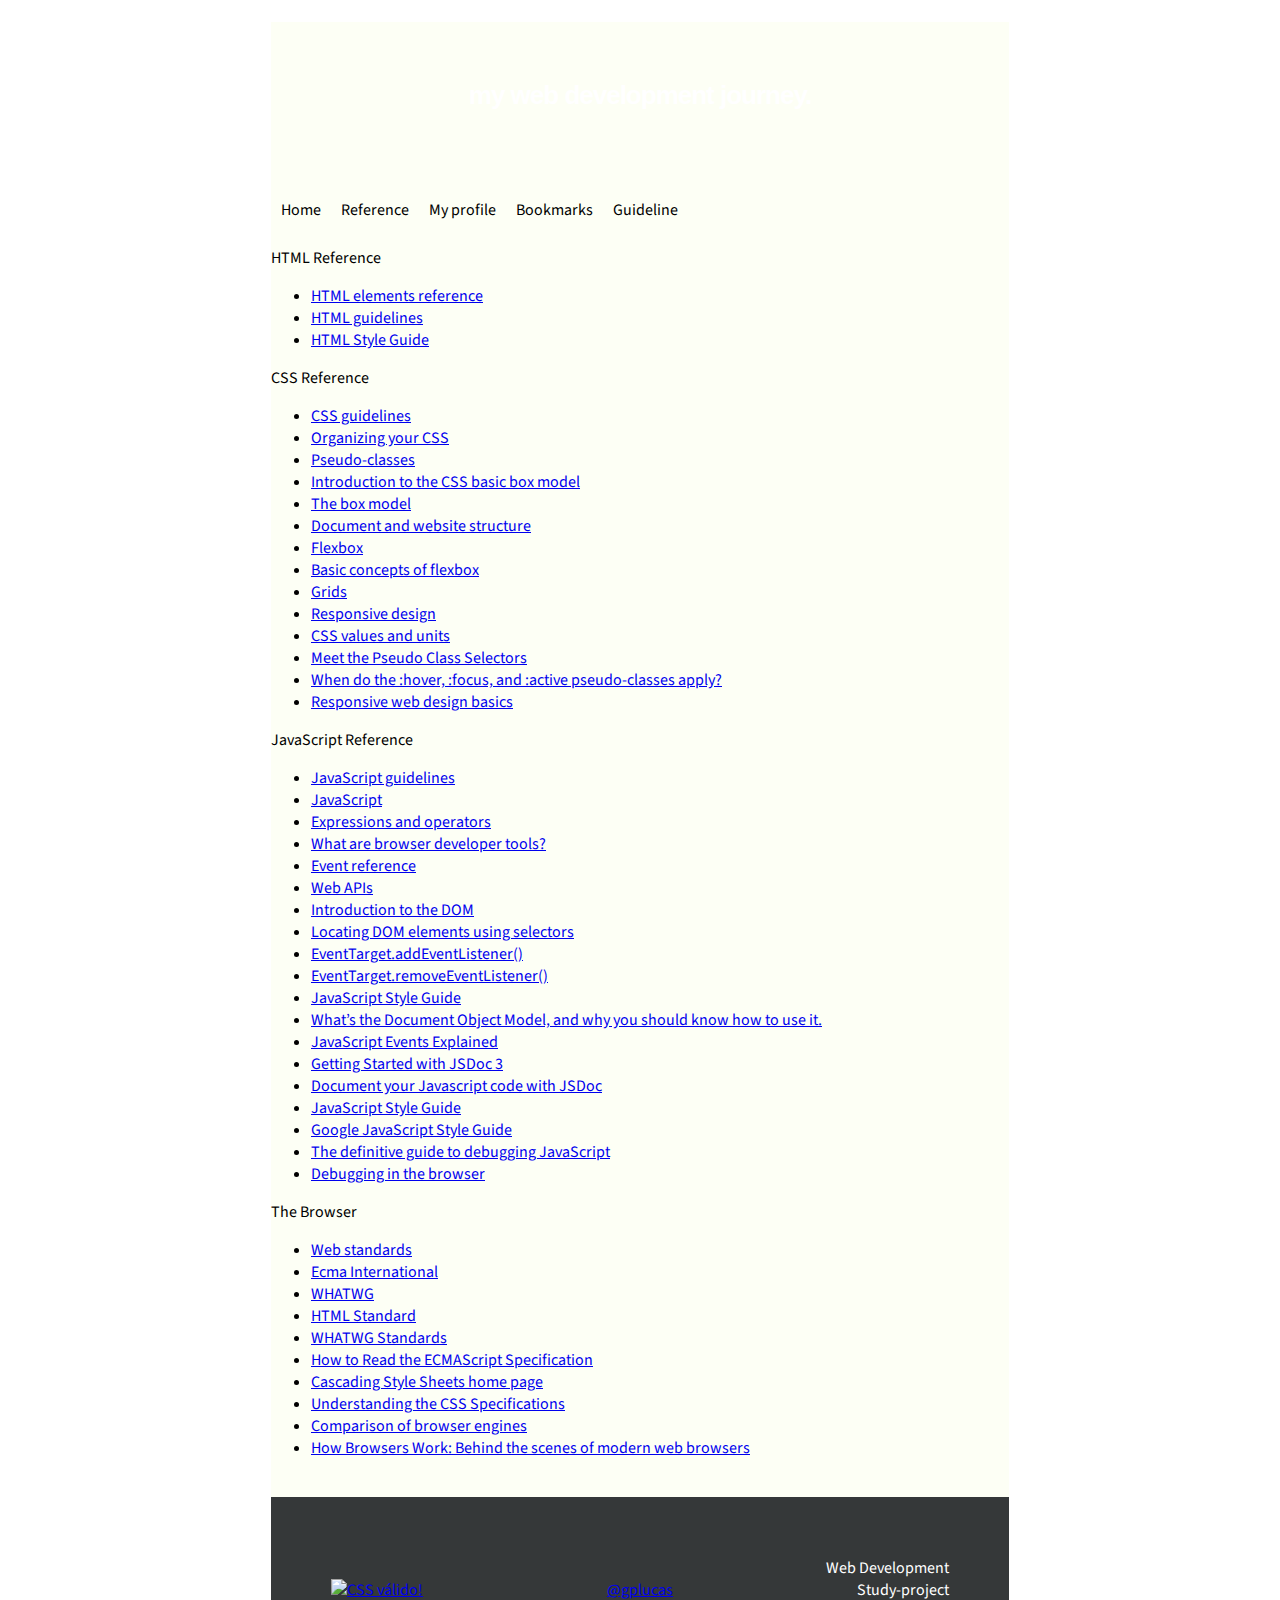
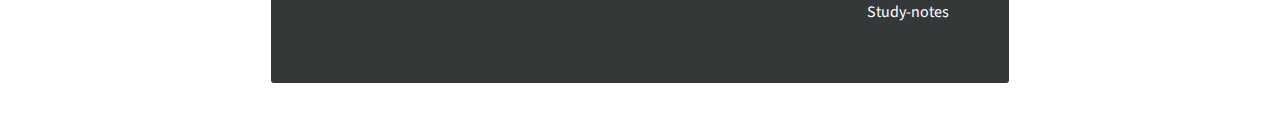
==== bookmarks.html @ b8536ac8 "index.html + bookmarks.html" ====
<!DOCTYPE html>
<html lang="en">
	<head>
		<link rel="stylesheet" type="text/css" href="styles/style.css">
<title>Web Dev Journey</title>
<meta charset="UTF-8">
<meta name="viewport" content="width=device-width, initial-scale=1">
<link rel="icon" href="https://i.imgur.com/iDl1ZQJ.png">
	</head>
		<body>
			<div class="color-change">
			<h2>my web development journey.</h2>
				<!-- Font Source Sans Pro from Google -->
				<link rel="preconnect" href="https://fonts.googleapis.com">
				<link rel="preconnect" href="https://fonts.gstatic.com" crossorigin>
				<link href="https://fonts.googleapis.com/css2?family=Source+Sans+Pro&display=swap" rel="stylesheet">
			<div class="topnav">
			<a href="https://gplucas.github.io/webdev-journey/">Home</a>
  			<a href="https://andreasbm.github.io/web-skills/" target="_blank">Reference</a>
  			<a href="https://github.com/gplucas" target="_blank">My profile</a>
  			<a href="bookmarks.html">Bookmarks</a>
				<div class="dropdown">
    			<button class="dropbtn">Guideline
      			<i class="fa fa-caret-down"></i>
    			</button>
    			<!-- Dropdown Table -->
    			<div class="dropdown-content">
      				<ul>
						<li><strong>Architecture & Paradigms</strong></li>
						<li>Team collaboration</li>
						<li>Design & UX</li>
						<li>The modern Web</li>
						<li>Algorithms & Data Structures</li>
						<li>Databases & Servers</li>
					</ul>
    			</div></div></div>
    			<!-- Main content -->
    			<p>HTML Reference</p>
    			<ul>
    				<li><a href="https://developer.mozilla.org/en-US/docs/Web/HTML/Element" target="_blank">HTML elements reference</a></li>
    				<li><a href="https://developer.mozilla.org/en-US/docs/MDN/Guidelines/Code_guidelines/HTML" target="_blank">HTML guidelines</a></li>
    				<li><a href="https://www.w3schools.com/html/html5_syntax.asp" target="_blank">HTML Style Guide</a></li>
    			</ul>
    			<p>CSS Reference</p>
    			<ul>
    				<li><a href="https://developer.mozilla.org/en-US/docs/MDN/Guidelines/Code_guidelines/CSS" target="_blank">CSS guidelines</a></li>
    				<li><a href="https://developer.mozilla.org/en-US/docs/Learn/CSS/Building_blocks/Organizing" target="_blank">Organizing your CSS</a></li>
    				<li><a href="https://developer.mozilla.org/en-US/docs/Web/CSS/Pseudo-classes" target="_blank">Pseudo-classes</a></li>
    				<li><a href="https://developer.mozilla.org/en-US/docs/Web/CSS/CSS_Box_Model/Introduction_to_the_CSS_box_model" target="_blank">Introduction to the CSS basic box model</a></li>
    				<li><a href="https://developer.mozilla.org/en-US/docs/Learn/CSS/Building_blocks/The_box_model" target="_blank">The box model</a></li>
    				<li><a href="https://developer.mozilla.org/en-US/docs/Learn/HTML/Introduction_to_HTML/Document_and_website_structure" target="_blank">Document and website structure</a></li>
    				<li><a href="https://developer.mozilla.org/en-US/docs/Learn/CSS/CSS_layout/Flexbox" target="_blank">Flexbox</a></li>
    				<li><a href="https://developer.mozilla.org/en-US/docs/Web/CSS/CSS_Flexible_Box_Layout/Basic_Concepts_of_Flexbox" target="_blank">Basic concepts of flexbox</a></li>
    				<li><a href="https://developer.mozilla.org/en-US/docs/Learn/CSS/CSS_layout/Grids" target="_blank">Grids</a></li>
    				<li><a href="https://developer.mozilla.org/en-US/docs/Learn/CSS/CSS_layout/Responsive_Design" target="_blank">Responsive design</a></li>
    				<li><a href="https://developer.mozilla.org/en-US/docs/Learn/CSS/Building_blocks/Values_and_units" target="_blank">CSS values and units</a></li>
    				<li><a href="https://css-tricks.com/pseudo-class-selectors/" target="_blank">Meet the Pseudo Class Selectors</a></li>
    				<li><a href="https://bitsofco.de/when-do-the-hover-focus-and-active-pseudo-classes-apply/" target="_blank">When do the :hover, :focus, and :active pseudo-classes apply?</a></li>
    				<li><a href="https://web.dev/responsive-web-design-basics/" target="_blank">Responsive web design basics</a></li>
    			</ul>
    			<p>JavaScript Reference</p>
    			<ul>
    				<li><a href="https://developer.mozilla.org/en-US/docs/MDN/Guidelines/Code_guidelines/JavaScript" target="_blank">JavaScript guidelines</a></li>
    				<li><a href="https://developer.mozilla.org/en-US/docs/Web/JavaScript" target="_blank">JavaScript</a></li>
    				<li><a href="https://developer.mozilla.org/en-US/docs/Web/JavaScript/Reference/Operators" target="_blank">Expressions and operators</a></li>
    				<li><a href="https://developer.mozilla.org/en-US/docs/Learn/Common_questions/What_are_browser_developer_tools" target="_blank">What are browser developer tools?</a></li>
    				<li><a href="https://developer.mozilla.org/en-US/docs/Web/Events" target="_blank">Event reference</a></li>
    				<li><a href="https://developer.mozilla.org/en-US/docs/Web/API" target="_blank">Web APIs</a></li>
    				<li><a href="https://developer.mozilla.org/en-US/docs/Web/API/Document_Object_Model/Introduction" target="_blank">Introduction to the DOM</a></li>
    				<li><a href="https://developer.mozilla.org/en-US/docs/Web/API/Document_object_model/Locating_DOM_elements_using_selectors" target="_blank">Locating DOM elements using selectors</a></li>
    				<li><a href="https://developer.mozilla.org/en-US/docs/Web/API/EventTarget/addEventListener" target="_blank">EventTarget.addEventListener()</a></li>
    				<li><a href="https://developer.mozilla.org/en-US/docs/Web/API/EventTarget/removeEventListener" target="_blank">EventTarget.removeEventListener()</a></li>
    				<li><a href="https://www.w3schools.com/js/js_conventions.asp" target="_blank">JavaScript Style Guide</a></li>
    				<li><a href="https://www.freecodecamp.org/news/whats-the-document-object-model-and-why-you-should-know-how-to-use-it-1a2d0bc5429d/" target="_blank">What’s the Document Object Model, and why you should know how to use it.</a></li>
    				<li><a href="https://flaviocopes.com/javascript-events/" target="_blank">JavaScript Events Explained</a></li>
    				<li><a href="https://jsdoc.app/about-getting-started.html" target="_blank">Getting Started with JSDoc 3</a></li>
    				<li><a href="https://dev.to/paulasantamaria/document-your-javascript-code-with-jsdoc-2fbf" target="_blank">Document your Javascript code with JSDoc</a></li>
    				<li><a href="https://contribute.jquery.org/style-guide/js/" target="_blank">JavaScript Style Guide</a></li>
    				<li><a href="https://google.github.io/styleguide/jsguide.html" target="_blank">Google JavaScript Style Guide</a></li>
    				<li><a href="https://flaviocopes.com/javascript-debugging/" target="_blank">The definitive guide to debugging JavaScript</a></li>
    				<li><a href="https://javascript.info/debugging-chrome" target="_blank">Debugging in the browser</a></li>
    			</ul>
    			<p>The Browser</p>
    			<ul>
    				<li><a href="https://en.wikipedia.org/wiki/Web_standards" target="_blank">Web standards</a></li>
    				<li><a href="https://en.wikipedia.org/wiki/Ecma_International" target="_blank">Ecma International</a></li>
    				<li><a href="https://en.wikipedia.org/wiki/WHATWG" target="_blank">WHATWG</a></li>
    				<li><a href="https://html.spec.whatwg.org/" target="_blank">HTML Standard</a></li>
    				<li><a href="https://spec.whatwg.org/" target="_blank">WHATWG Standards</a></li>
    				<li><a href="https://timothygu.me/es-howto/" target="_blank">How to Read the ECMAScript Specification</a></li>
    				<li><a href="https://www.w3.org/Style/CSS/" target="_blank">Cascading Style Sheets home page</a></li>
    				<li><a href="https://www.w3.org/Style/CSS/read.en.html" target="_blank">Understanding the CSS Specifications</a></li>
    				<li><a href="https://en.wikipedia.org/wiki/Comparison_of_browser_engines" target="_blank">Comparison of browser engines</a></li>
    				<li><a href="https://www.html5rocks.com/en/tutorials/internals/howbrowserswork/" target="_blank">How Browsers Work: Behind the scenes of modern web browsers</a></li>
    			</ul><br>
			<!-- Footer -->
			<!-- CSS Validator badge -->
			<footer>
			<div class="footer">
				<p class="footer-left">
    				<a href="http://jigsaw.w3.org/css-validator/check/referer">
        			<img style="border:0;width:88px;height:31px" src="http://jigsaw.w3.org/css-validator/images/vcss" alt="CSS válido!" /></a>
					<p class="paragraph-footer-left"><a href="https://github.com/gplucas">@gplucas</a></p>
					<p class="footer-right">Web Development<br>Study-project<br>Study-notes</p>
			</div>
			</footer>
			</div>
			</body>
</html>
---- styles/style.css ----
/* CSS Stylesheet */

/* Body design */
body {
	margin-right: 20%;
	margin-left: 20%;
	margin-bottom: 2%;
	padding: 0 15px 15px 15px;
	background-image: url("https://i.imgur.com/BUgyPi5.png");
	font-family: 'Source Sans Pro', sans-serif;
}

/* DIVs body and footer background color */
.color-change {
	background-color: #fdfff5;
}

.footer {
	background-color: #353839;
  padding: 60px;
	display: flex;
	justify-content: center;
	align-items: center;
	background-image: url(https://cdn.pixabay.com/photo/2016/07/19/04/40/moon-1527501_960_720.jpg);
	background-position: center;
	background-size: cover;
	border-radius: 0px 0px 3px 3px;
}

/* Footer columns */
.footer-left {
	text-align: left;
	float: left;
	color: white;
	width: 50%;
	margin: auto;
}

.footer-right {
	text-align: right;
	float: right;
	color: white;
	width: 50%;
	margin: auto;
}

/* Signature */
.paragraph-footer-left {
	text-align: center;
	float: left;
	color: white;
	margin: auto;
}

/* Table design */
td {
	text-align: center;
	width: 33%;
	background-color: white;
	padding: 10px;
}

table {
	border: 1px solid black;
	border-left: 4px solid #000;
	border-radius: 3px;
	width: 100%;
	background-color: white;
}

/* Table The Road */
table.table-the-road {
	border: none;
	background-color: #d3d3d3;
}

/* Completed green word */
.completed {
	background-color: green;
	color: white;
	font-size: 12px;
}

/* Icons design */
.center {
	display: block;
  margin-left: auto;
  margin-right: auto;
}

/* The title */
h1, h2 {
	font-family: 'Helvetica Neue', sans-serif; 
	font-size: 26px; 
	font-weight: bold; 
	letter-spacing: -1px; 
	line-height: 1; 
	text-align: center;
}

h3 {
	font-family: 'Helvetica Neue', sans-serif; 
	font-weight: bold; 
	letter-spacing: -1px; 
	line-height: 1; 
	text-align: center;
}

/* H2 with background picture */
h2 {
	background-image: url("https://i.imgur.com/xJFPxCC.jpg");
	background-size: cover;
	padding: 60px;
	border-radius: 3px 3px 0px 0px;
	color: white;
}

h1 {
	color: white;
	background-color: #353839;
}

/* New topnav menu */
.topnav {
  overflow: hidden;
}

.topnav a {
  float: left;
  color: black;
  text-align: center;
  padding: 10px 10px;
  text-decoration: none;
  font-size: 16px;
  border-radius: 3px;
}

.topnav a:hover {
  background-color: red;
  color: white;
  border-radius: 3px;
}

/* New dropdown menu */
.navbar {
  overflow: hidden;
  background-color: #333;
}

.navbar a {
  float: left;
  font-size: 16px;
  color: white;
  text-align: center;
  padding: 14px 16px;
  text-decoration: none;
  border-radius: 3px;
}

.dropdown {
  float: left;
  overflow: hidden;
  border-radius: 3px;
}

.dropdown .dropbtn {
  font-size: 16px;  
  border: none;
  outline: none;
  padding: 10px 10px;
  background-color: inherit;
  font-family: inherit;
  margin: 0;
  border-radius: 3px;
}

.navbar a:hover, .dropdown:hover .dropbtn {
  background-color: red;
  color:  white;
  border-radius: 3px;
}

.dropdown-content {
  display: none;
  position: absolute;
  background-color: white;
  width: 18%;
  z-index: 1;
}

.dropdown-content li {
  float: none;
  color: black;
  text-decoration: none;
  display: block;
  text-align: left;
  border-radius: 3px;
}

.dropdown:hover .dropdown-content {
  display: block;
  border-radius: 3px;
}
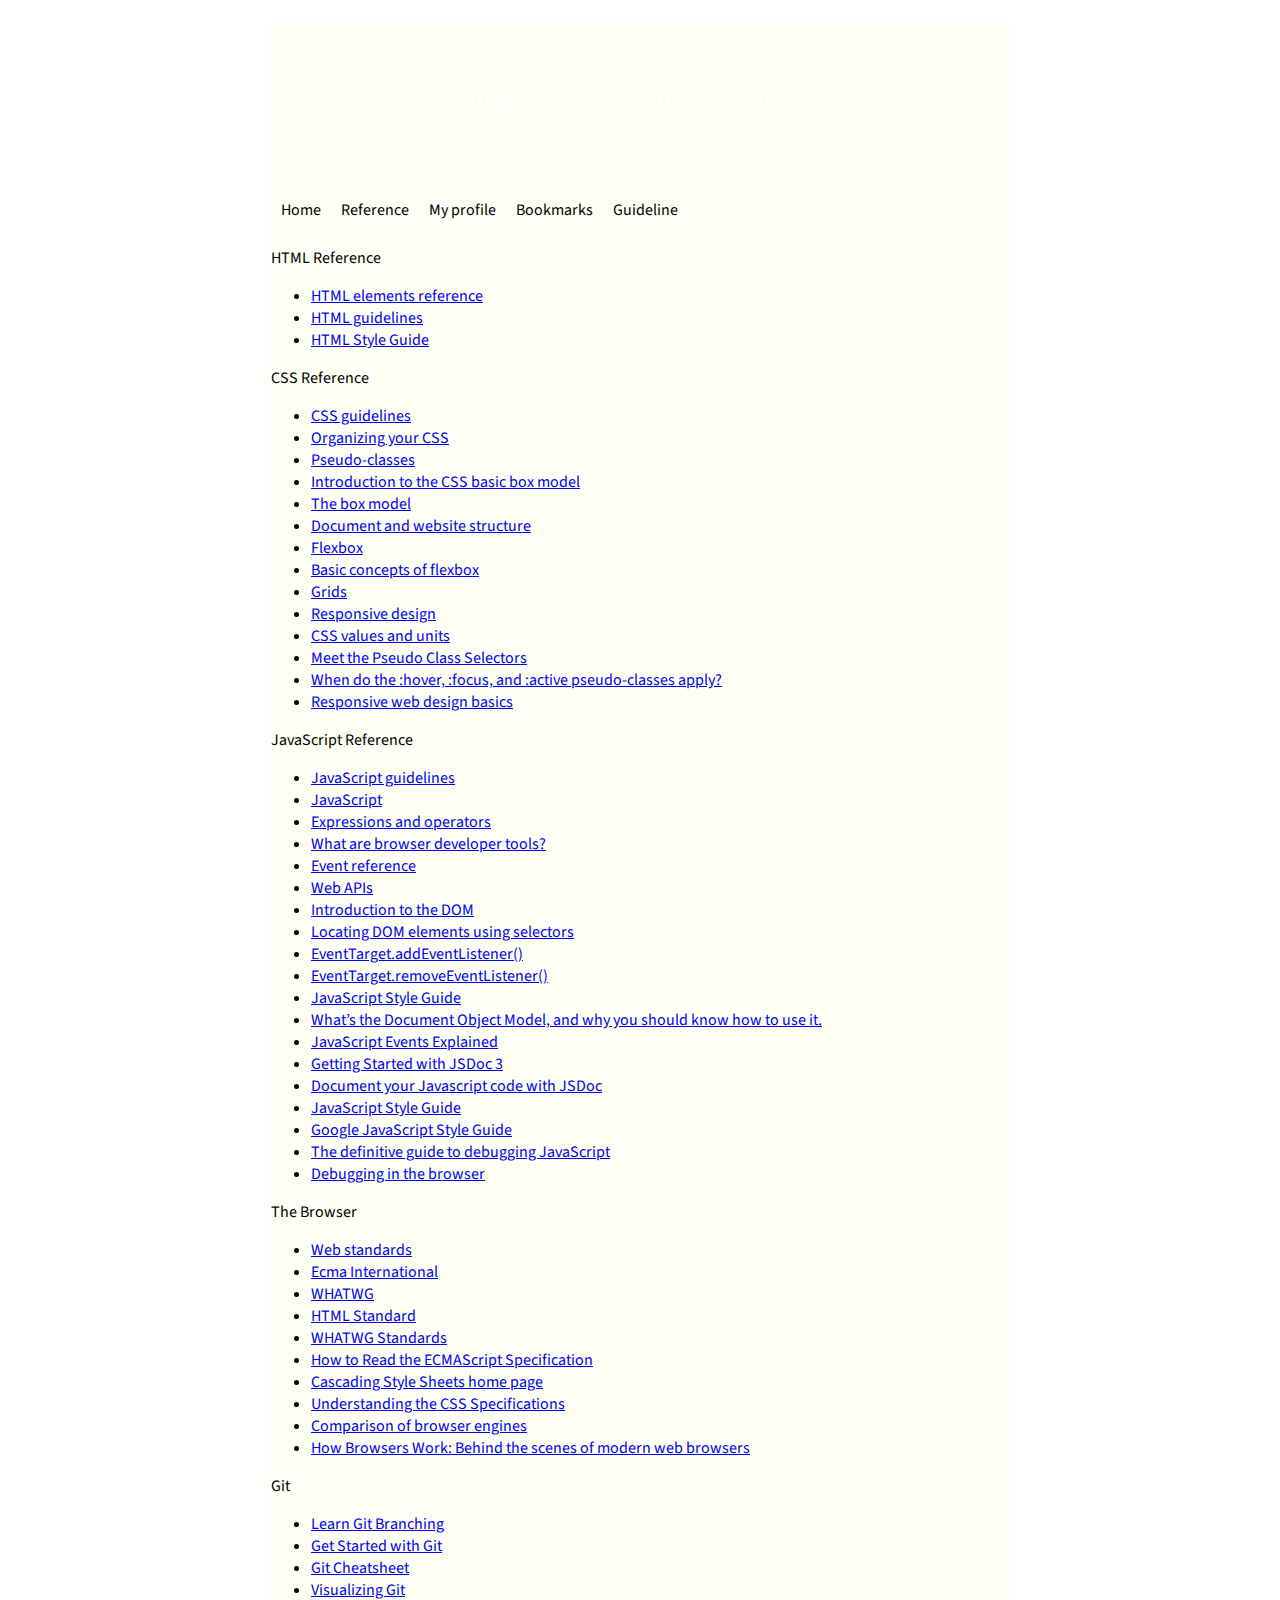
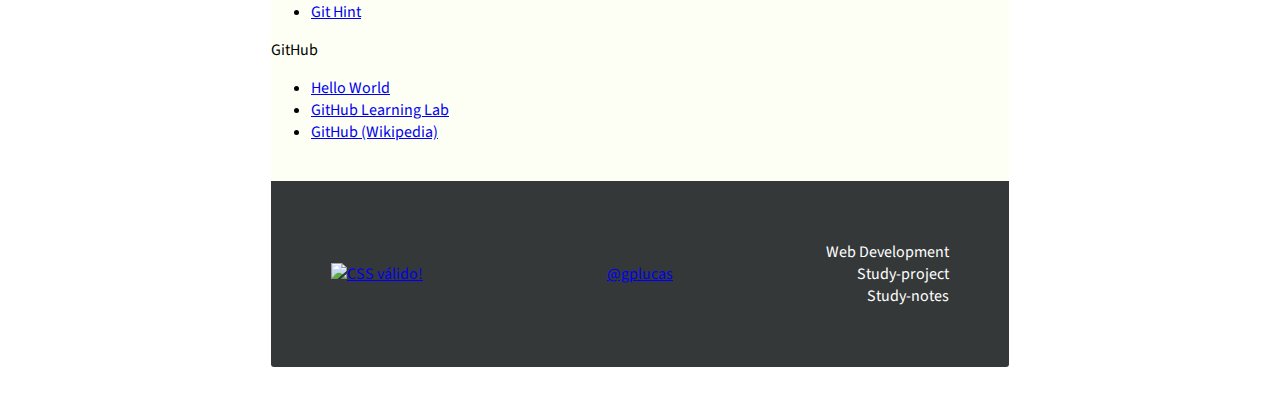
==== commit d364cab6: "index.html + bookmarks.html" ====
--- a/bookmarks.html
+++ b/bookmarks.html
@@ -26,8 +26,7 @@
     			<!-- Dropdown Table -->
     			<div class="dropdown-content">
       				<ul>
-						<li><strong>Architecture & Paradigms</strong></li>
-						<li>Team collaboration</li>
+						<li><strong>Team collaboration</strong></li>
 						<li>Design & UX</li>
 						<li>The modern Web</li>
 						<li>Algorithms & Data Structures</li>
@@ -92,6 +91,20 @@
     				<li><a href="https://www.w3.org/Style/CSS/read.en.html" target="_blank">Understanding the CSS Specifications</a></li>
     				<li><a href="https://en.wikipedia.org/wiki/Comparison_of_browser_engines" target="_blank">Comparison of browser engines</a></li>
     				<li><a href="https://www.html5rocks.com/en/tutorials/internals/howbrowserswork/" target="_blank">How Browsers Work: Behind the scenes of modern web browsers</a></li>
+    			</ul>
+    			<p>Git</p>
+    			<ul>
+    				<li><a href="https://learngitbranching.js.org/?locale=pt_BR" target="_blank">Learn Git Branching</a></li>
+    				<li><a href="https://docs.github.com/en/get-started/using-git/about-git" target="_blank">Get Started with Git</a></li>
+    				<li><a href="https://training.github.com/downloads/github-git-cheat-sheet/" target="_blank">Git Cheatsheet</a></li>
+    				<li><a href="http://git-school.github.io/visualizing-git/" target="_blank">Visualizing Git</a></li>
+    				<li><a href="https://git-hint.netlify.app/" target="_blank">Git Hint</a></li>
+    			</ul>
+    			<p>GitHub</p>
+    			<ul>
+    				<li><a href="https://docs.github.com/en/get-started/quickstart/hello-world" target="_blank">Hello World</a></li>
+    				<li><a href="https://lab.github.com/" target="_blank">GitHub Learning Lab</a></li>
+    				<li><a href="https://en.wikipedia.org/wiki/GitHub" target="_blank">GitHub (Wikipedia)</a></li>
     			</ul><br>
 			<!-- Footer -->
 			<!-- CSS Validator badge -->
